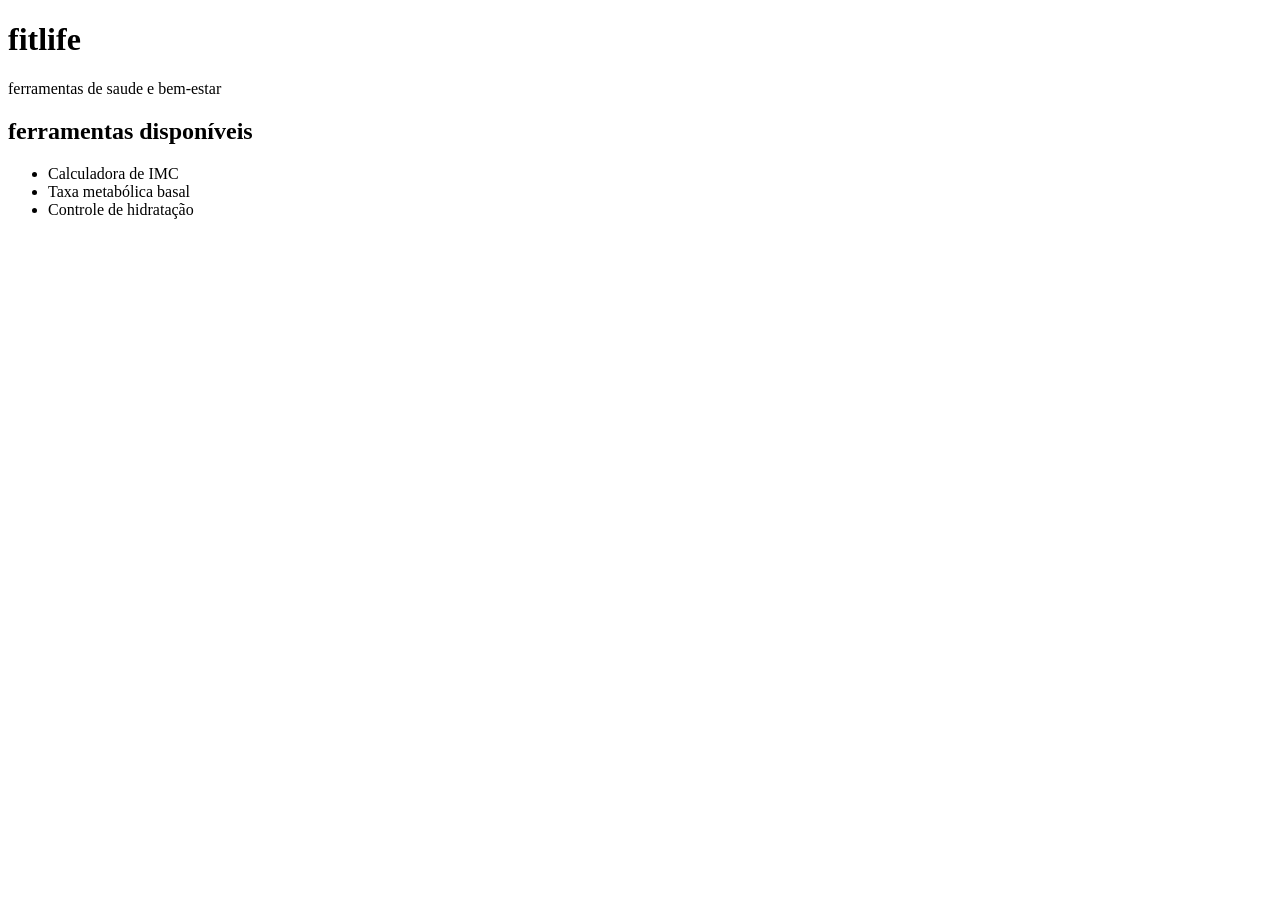
==== index.html @ 99975357 "first commit" ====
<!DOCTYPE html>
<html lang="pt-BR">
<head>
    <meta charset="UTF-8">
    <meta name="viewport" content="width=device-width, initial-scale=1.0">
    <title>Fitlife</title>
</head>
<body>

    <h1>fitlife</h1>

    <p>ferramentas de saude e bem-estar</p>
    
    <h2>ferramentas disponíveis</h2>

    <ul>
        <li>Calculadora de IMC</li>
        <li>Taxa metabólica basal</li>
        <li>Controle de hidratação</li>
    </ul>

</body>
</html>
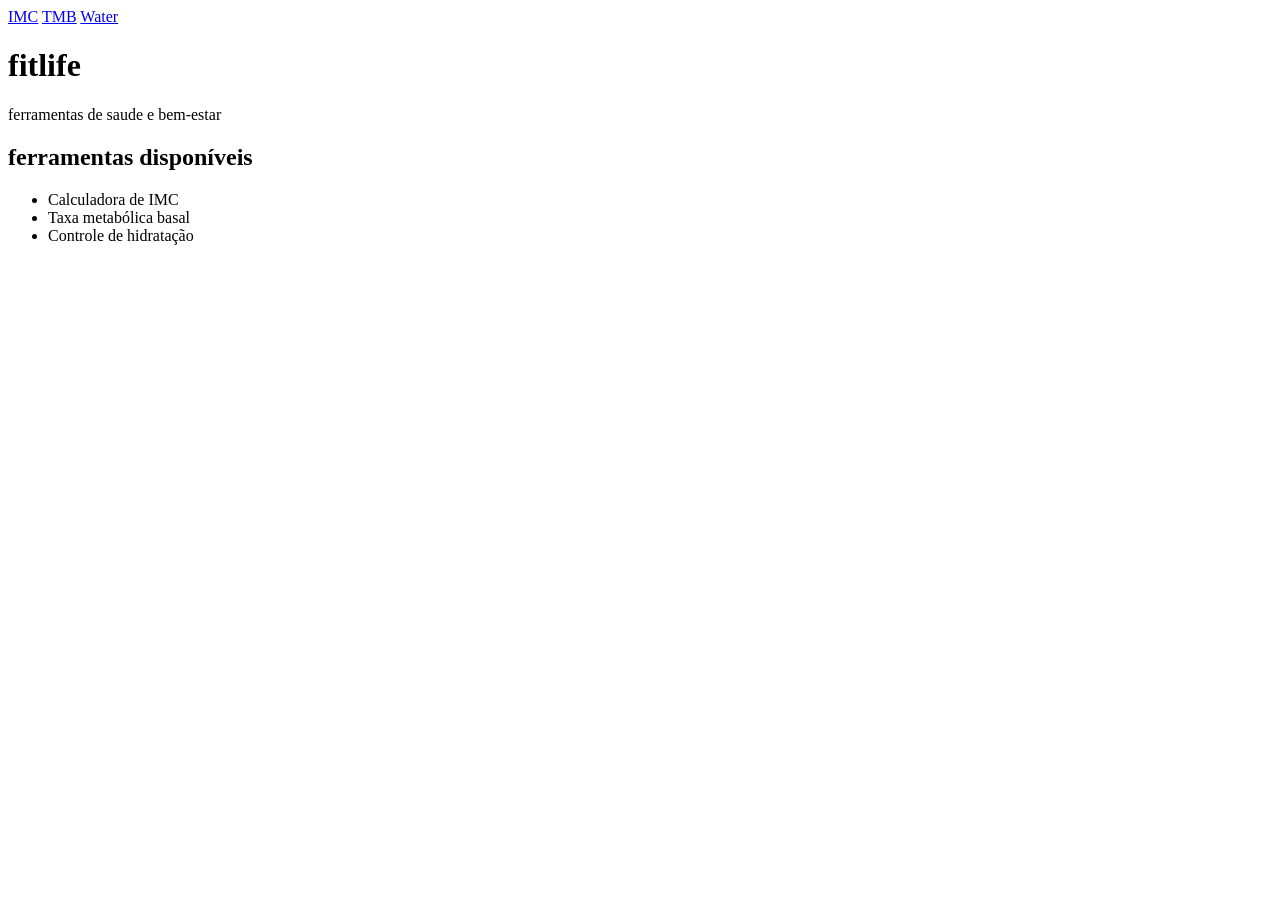
==== commit 4fec669a: "alterações" ====
--- a/index.html
+++ b/index.html
@@ -6,6 +6,10 @@
     <title>Fitlife</title>
 </head>
 <body>
+
+    <a href="pages/imc.html">IMC</a>
+    <a href="pages/tmb.html">TMB</a>
+    <a href="pages/water.html">Water</a>
 
     <h1>fitlife</h1>
 
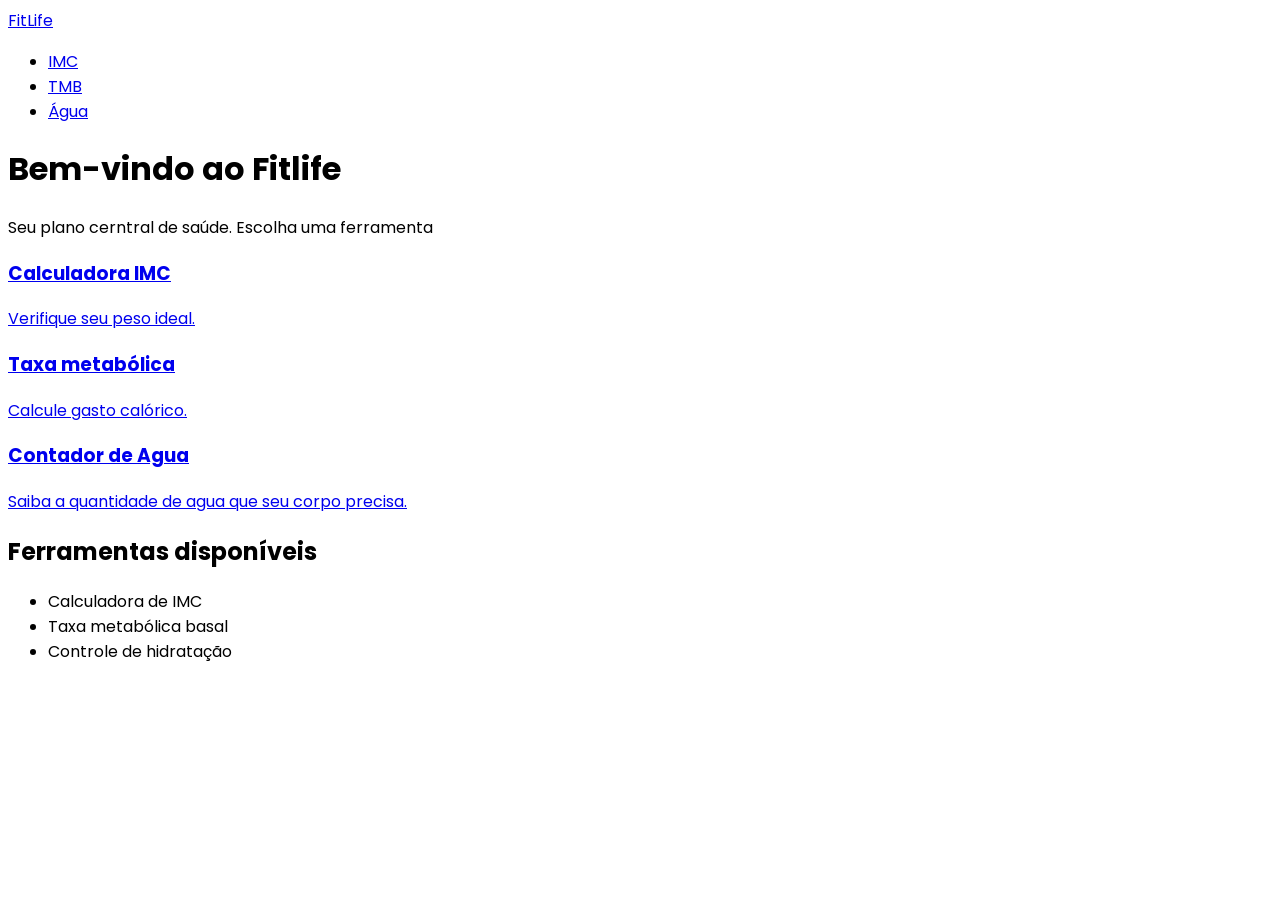
==== commit 2f374e4a: "alterações" ====
--- a/index.html
+++ b/index.html
@@ -3,25 +3,61 @@
 <head>
     <meta charset="UTF-8">
     <meta name="viewport" content="width=device-width, initial-scale=1.0">
+    <link rel="preconnect" href="https://fonts.googleapis.com">
+    <link rel="preconnect" href="https://fonts.gstatic.com" crossorigin>
+    <link href="https://fonts.googleapis.com/css2?family=Poppins:ital,wght@0,100;0,200;0,300;0,400;0,500;0,600;0,700;0,800;0,900;1,100;1,200;1,300;1,400;1,500;1,600;1,700;1,800;1,900&display=swap" rel="stylesheet">
     <title>Fitlife</title>
 </head>
-<body>
+<body style="font-family: Poppins;">
 
-    <a href="pages/imc.html">IMC</a>
-    <a href="pages/tmb.html">TMB</a>
-    <a href="pages/water.html">Water</a>
+    <nav>
 
-    <h1>fitlife</h1>
+     <a href="index.html">FitLife</a>
 
-    <p>ferramentas de saude e bem-estar</p>
-    
-    <h2>ferramentas disponíveis</h2>
+     <ul>
+        <li> <a href="pages/imc.html">IMC</a></li>
+        <li><a href="pages/tmb.html">TMB</a></li>
+        <li><a href="pages/water.html">Água</a></li>
+     </ul>
+    </nav>
+
+    <head>
+     <h1>Bem-vindo ao Fitlife</h1>
+     <p>Seu plano cerntral de saúde. Escolha uma ferramenta</p>
+    </head>
+
+
+    <main>
+
+        <section>
+            <a href="pages/imc.html">
+
+                <h3>Calculadora IMC</h3>
+                <p>Verifique seu peso ideal.</p>
+                
+            </a>
+            <a href="pages/tmb.html">
+
+                <h3>Taxa metabólica</h3>
+                <p>Calcule gasto calórico.</p>
+                
+            </a>
+            <a href="pages/water.html">
+
+                <h3>Contador de Agua</h3>
+                <p>Saiba a quantidade de agua que seu corpo precisa.</p>
+                
+            </a>
+        </section>
+
+    <h2>Ferramentas disponíveis</h2>
 
     <ul>
         <li>Calculadora de IMC</li>
         <li>Taxa metabólica basal</li>
         <li>Controle de hidratação</li>
     </ul>
+    </main>
 
 </body>
 </html>
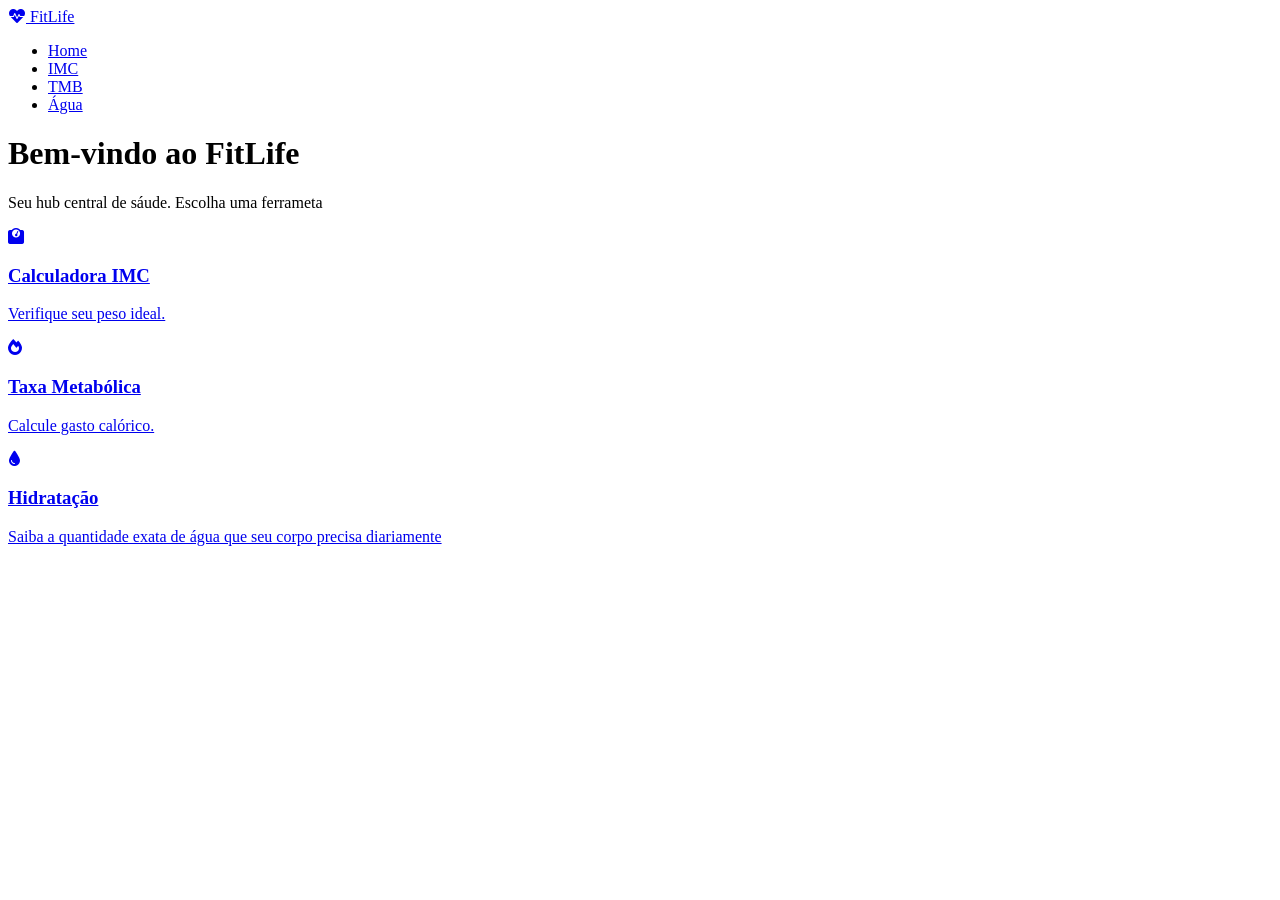
==== commit 936d0562: "Alteração Index" ====
--- a/index.html
+++ b/index.html
@@ -5,58 +5,52 @@
     <meta name="viewport" content="width=device-width, initial-scale=1.0">
     <link rel="preconnect" href="https://fonts.googleapis.com">
     <link rel="preconnect" href="https://fonts.gstatic.com" crossorigin>
+    <link rel="stylesheet" href="css/styles.css">
+    <link
+    rel="stylesheet"
+    href="https://cdnjs.cloudflare.com/ajax/libs/font-awesome/6.0.0/css/all.min.css"
+    />
     <link href="https://fonts.googleapis.com/css2?family=Poppins:ital,wght@0,100;0,200;0,300;0,400;0,500;0,600;0,700;0,800;0,900;1,100;1,200;1,300;1,400;1,500;1,600;1,700;1,800;1,900&display=swap" rel="stylesheet">
     <title>Fitlife</title>
 </head>
-<body style="font-family: Poppins;">
+<body>  
 
     <nav>
+        <a class="logo" href="index.html">
+            <i class="fas fa-heartbeat"></i> FitLife
+        </a>
 
-     <a href="index.html">FitLife</a>
-
-     <ul>
-        <li> <a href="pages/imc.html">IMC</a></li>
-        <li><a href="pages/tmb.html">TMB</a></li>
-        <li><a href="pages/water.html">Água</a></li>
-     </ul>
+        <ul class="nav-links">
+            <li><a class="nav-link" id="nav-active" href="index.html">Home</a></li>
+            <li><a class="nav-link" href="pages/imc.html">IMC</a></li>
+            <li><a class="nav-link" href="pages/tmb.html">TMB</a></li>
+            <li><a class="nav-link" href="pages/water.html">Água</a></li>
+        </ul>
     </nav>
 
-    <head>
-     <h1>Bem-vindo ao Fitlife</h1>
-     <p>Seu plano cerntral de saúde. Escolha uma ferramenta</p>
-    </head>
-
+    <header class="header-container">
+        <h1>Bem-vindo ao <span>FitLife</span></h1>
+        <p>Seu hub central de sáude. Escolha uma ferrameta</p>
+    </header>
 
     <main>
-
-        <section>
-            <a href="pages/imc.html">
-
+        <section class="cards-section">
+            <a class="feature-card" href="pages/imc.html">
+                <i class="fas fa-weight"></i>
                 <h3>Calculadora IMC</h3>
                 <p>Verifique seu peso ideal.</p>
-                
             </a>
-            <a href="pages/tmb.html">
-
-                <h3>Taxa metabólica</h3>
+            <a class="feature-card" href="pages/tmb.html">
+                <i class="fas fa-fire"></i>
+                <h3>Taxa Metabólica</h3>
                 <p>Calcule gasto calórico.</p>
-                
             </a>
-            <a href="pages/water.html">
-
-                <h3>Contador de Agua</h3>
-                <p>Saiba a quantidade de agua que seu corpo precisa.</p>
-                
+            <a class="feature-card" href="pages/water.html">
+                <i class="fas fa-tint"></i>
+                <h3>Hidratação</h3>
+                <p>Saiba a quantidade exata de água que seu corpo precisa diariamente</p>
             </a>
         </section>
-
-    <h2>Ferramentas disponíveis</h2>
-
-    <ul>
-        <li>Calculadora de IMC</li>
-        <li>Taxa metabólica basal</li>
-        <li>Controle de hidratação</li>
-    </ul>
     </main>
 
 </body>
